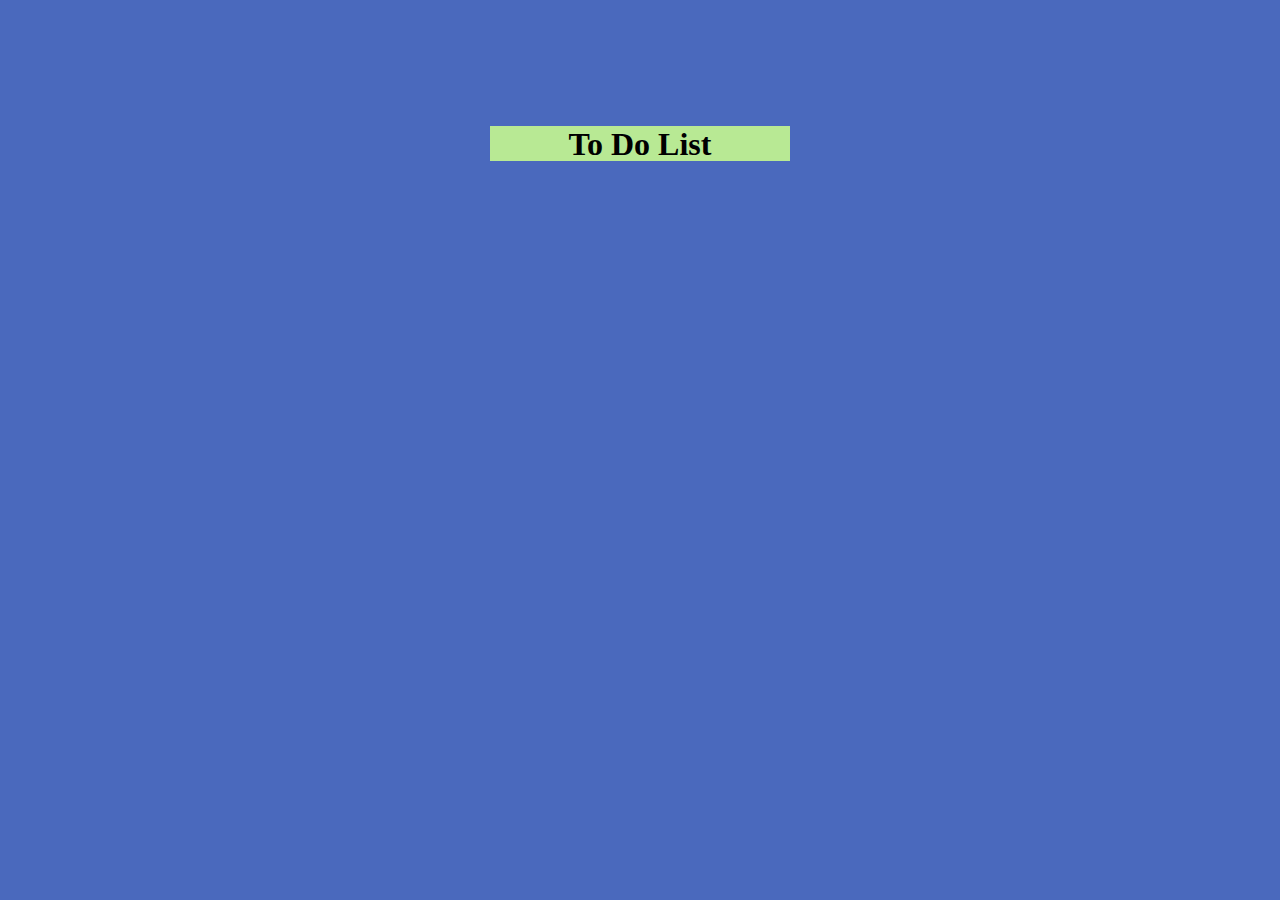
==== html/index.html @ b89a814c "création titre" ====
<!DOCTYPE html>
<html>

<head>

    <meta charset="UTF-8">
    <meta name="viewport" content="width=device-width, initial-scale=1.0">
    <meta http-equiv="X-UA-Compatible" content="ie=edge">
    <title>todolist</title>
    <link rel="stylesheet" href="../css/style.css">


</head>

<body>
    <div class="milieu-vertical">
    <div class="list">
       <div class="module-titre">
       <strong> To Do List</strong> 
       </div>

    </div>
    </div>


</body>

</html>
---- css/style.css ----
body{
    background-color: #4a69bd;
}

.list{
    display: grid;
    place-items: center;
}

.milieu-vertical{
    margin-top: 10%;
}
.module-titre{
    width: 300px;
    height: 35px;
    background: #b8e994;
    text-align: center;
    font-size: xx-large;
}
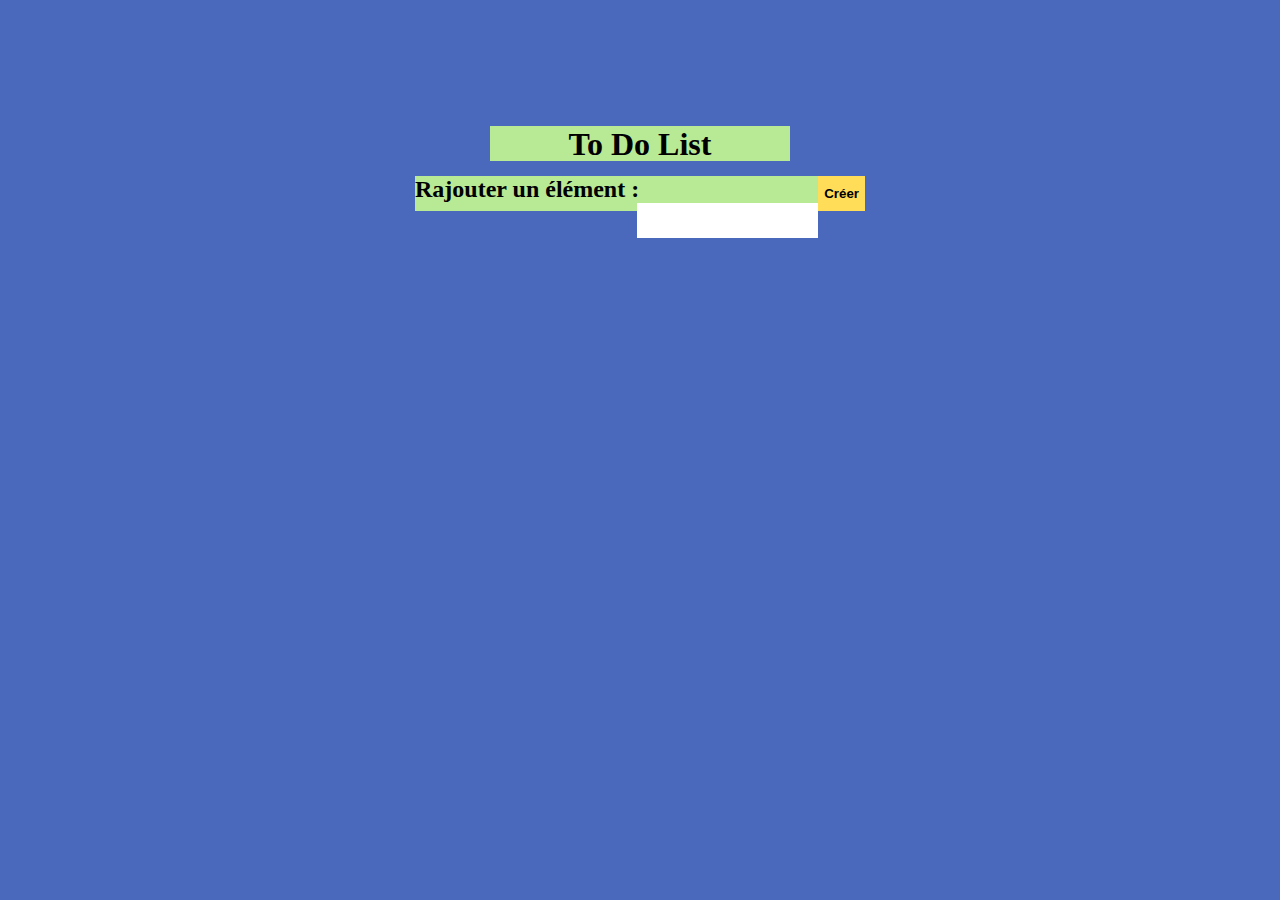
==== commit ce4c4c42: "création barre d'ajout" ====
--- a/html/index.html
+++ b/html/index.html
@@ -14,12 +14,19 @@
 
 <body>
     <div class="milieu-vertical">
-    <div class="list">
-       <div class="module-titre">
-       <strong> To Do List</strong> 
-       </div>
+        <div class="list">
+            <div class="module-titre">
+                <strong> To Do List</strong>
+            </div>
+            <div class="module-recherche">
+                <strong class="size-large">Rajouter un élément :</strong> 
+                <button class="button-recherche">
+                    <strong>Créer</strong> 
+                </button>
+                <input class="float-right" type="text"/>
+            </div>
 
-    </div>
+        </div>
     </div>
 
 
--- a/css/style.css
+++ b/css/style.css
@@ -16,4 +16,38 @@
     background: #b8e994;
     text-align: center;
     font-size: xx-large;
-}+}
+.module-recherche{
+    margin-top: 15px;
+    width: 450px;
+    height: 35px;
+    background: #b8e994;
+}
+
+.button-recherche{
+    float: right;
+    height: 35px;
+    border: none;
+    background-color: #ffdd59;
+}
+.button-recherche:hover{
+    background-color: #f7e7aa;
+}
+
+.float-right{
+    height: 33px;
+    float: right;
+    border: none;
+}
+.size-large{
+    font-size: x-large;  
+}
+
+    input:focus {
+        outline:  none;
+        background-color:#dfe6e9 ;
+        
+   }
+   input:hover{
+    background-color:#dfe6e9 ;
+   }
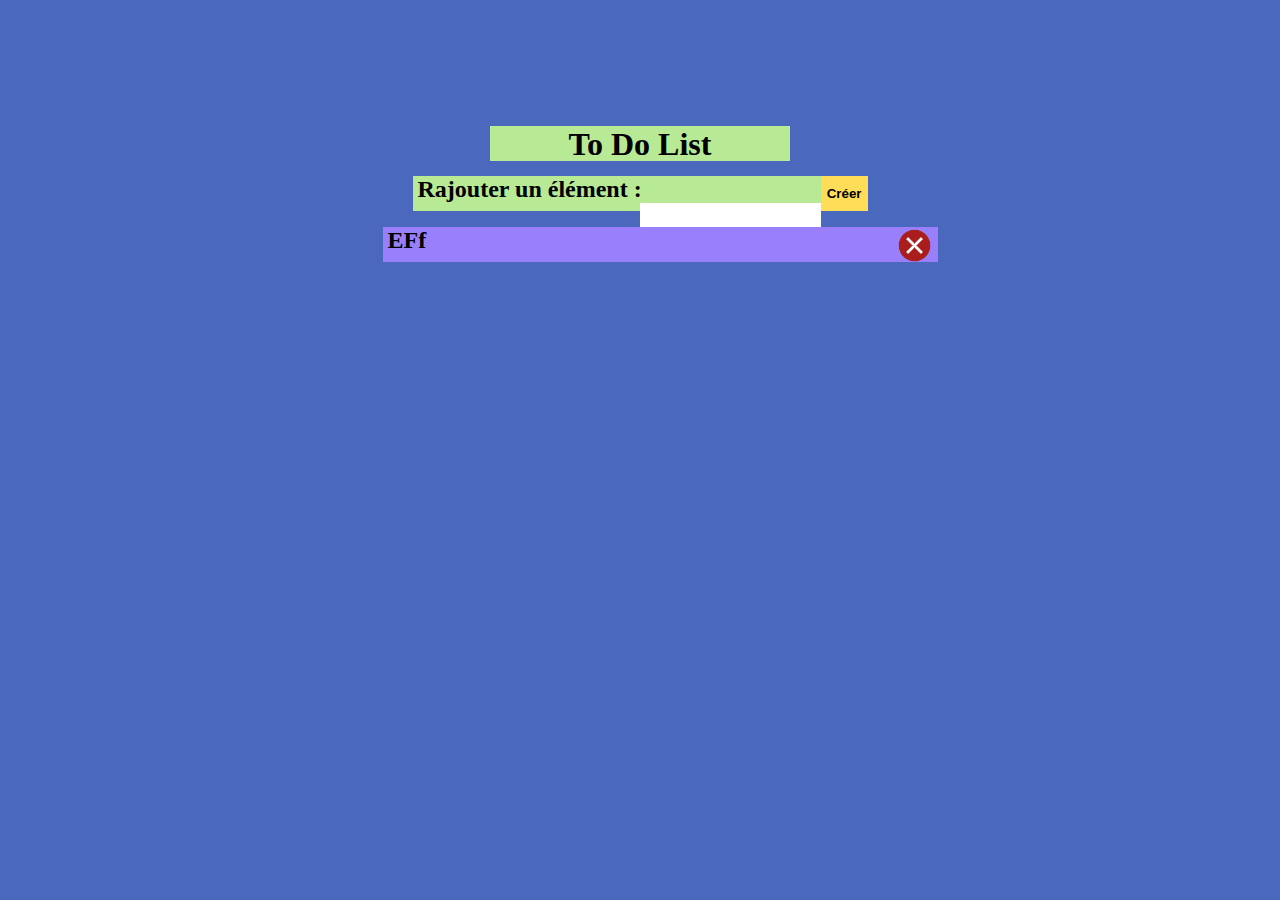
==== commit 296824c5: "supprimer et rejouter élément" ====
--- a/html/index.html
+++ b/html/index.html
@@ -25,8 +25,16 @@
                 </button>
                 <input class="float-right" type="text"/>
             </div>
-
-        </div>
+            <ul>
+                <li class="element">
+                    <strong class="size-large">EFf</strong> 
+                    <button class="float-right button-recherche2">
+                        <img src="../asset/close.png" class="taille" alt="close">
+                    </button>
+                </li>
+            </ul>
+    
+        </div> 
     </div>
 
 
--- a/css/style.css
+++ b/css/style.css
@@ -22,6 +22,7 @@
     width: 450px;
     height: 35px;
     background: #b8e994;
+    padding-left: 5px;
 }
 
 .button-recherche{
@@ -43,11 +44,45 @@
     font-size: x-large;  
 }
 
-    input:focus {
+input:focus {
         outline:  none;
         background-color:#dfe6e9 ;
         
-   }
-   input:hover{
+}
+input:hover{
     background-color:#dfe6e9 ;
-   }
+}
+li{
+    list-style: none;
+}
+.element{
+    background-color: #9980FA;
+    width: 550px;
+    height: 35px;
+    padding-left: 5px;
+    margin-bottom: 5px;
+}
+.taille{
+    height: 35px;
+    width: 35px;  
+}
+.taille:hover{
+    
+    transform: rotate(45deg);
+}
+
+.button-recherche2{
+    float: right;
+    height: 35px;
+    border: none;
+    background-color: #9980FA;
+}
+.button-recherche2:focus  {
+    outline:  none;
+}
+.button-recherche2:focus .taille  {
+    transition:  transform 3s;
+    transform: rotate(90deg);
+    transform: translateX(-1450%);
+}
+
